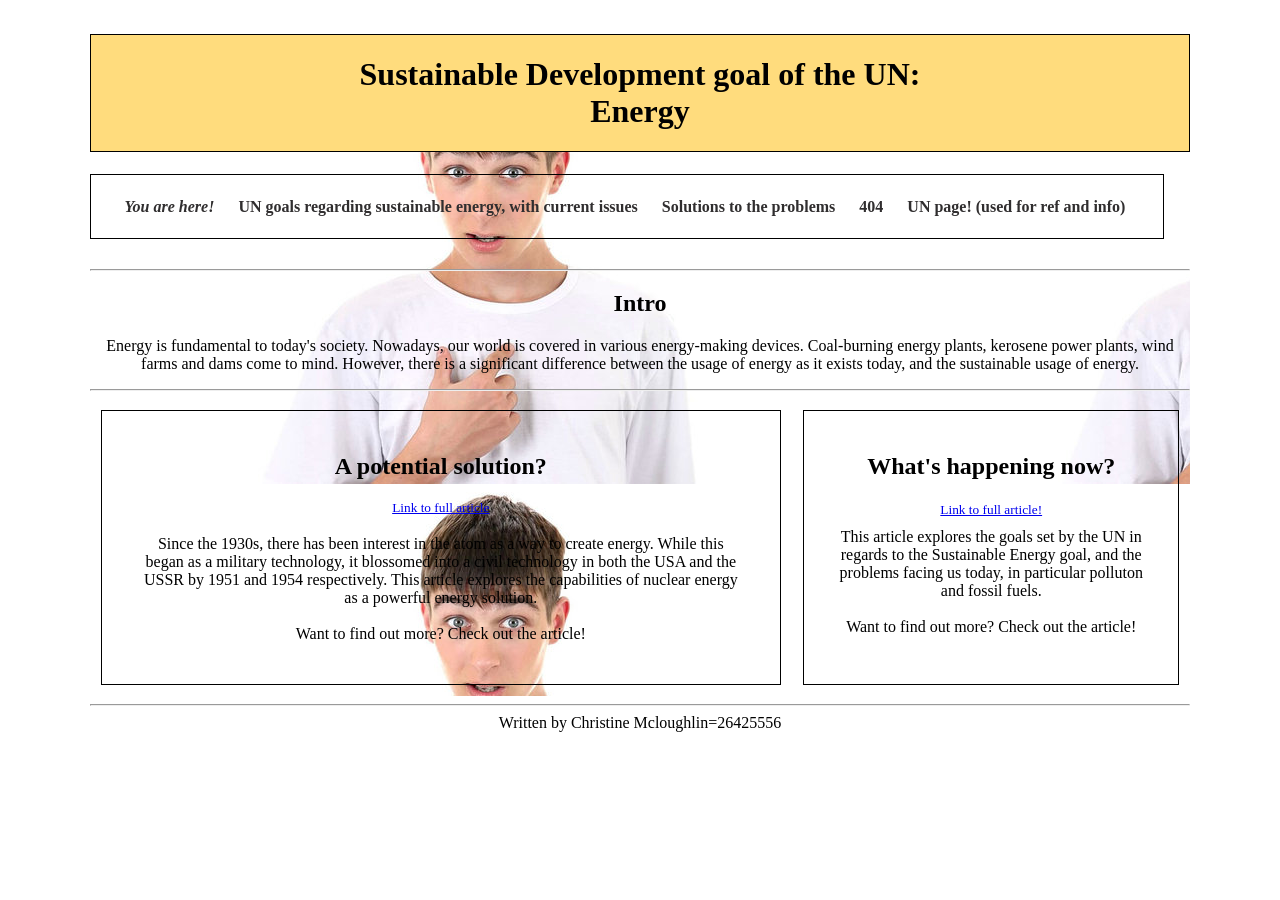
==== src/html/index.html @ 322b6c80 "'what do u mean this applies to me?' img with better layout" ====
<!doctype html>
<!-- Authors of the site = Anna Aslanian, Terry Egan, Christine Mcloughlin -->
<!-- Author of the page = Christine Mcloughlin-->
<html lang="en">
  <head>
    <meta charset="UTF-8" />
    <meta name="index.html" content="width=device-width, initial-scale=1.0" />
    <link
      rel="stylesheet"
      href="../css/index.css"
      type="text/css"
      media="all"
    />
    <title>Sustainable Development Goals - 7</title>
  </head>

  <!-- *************** end head ************ -->
  <body>
    <div class="container0">
      <!-- ************ start title ********** -->
      <div class="title">
        <h1>
          Sustainable Development goal of the UN: <br />
          Energy
        </h1>
      </div>
      <!-- ******* end title, start nav ********-->
      <div class="nav">
        <nav>
          <table>
            <tbody>
              <tb>
                <a href="./index.html" title="You are here!"
                  ><i><b>You are here!</b></i></a
                >
              </tb>
              <tb>
                <a href="./problemsandtargets.html" title="terry's page"
                  ><strong
                    >UN goals regarding sustainable energy, with current
                    issues</strong
                  ></a
                >
              </tb>

              <tb>
                <a href="./mypagethingy.html" title="angel's page"
                  ><strong>Solutions to the problems</strong></a
                >
              </tb>

              <tb>
                <a href="./mysterypage.html"><b>404</b></a>
              </tb>
              <tb>
                <a href="https://sdgs.un.org/goals/goal7" title="UN page"
                  ><strong>UN page! (used for ref and info)</strong></a
                >
              </tb>
            </tbody>
          </table>
        </nav>
      </div>
      <hr />
      <div class="para1">
        <h2>Intro</h2>
        <p>
          Energy is fundamental to today's society. Nowadays, our world is
          covered in various energy-making devices. Coal-burning energy plants,
          kerosene power plants, wind farms and dams come to mind. However,
          there is a significant difference between the usage of energy as it
          exists today, and the sustainable usage of energy.
        </p>
      </div>
      <section>
        <hr />
        <div class="container">
          <div class="container">
            <h2>A potential solution?</h2>
            <a href="./mypagethingy.html"
              ><small class="small-link">Link to full article</small></a
            >
            <article class="article">
              Since the 1930s, there has been interest in the atom as a way to
              create energy. While this began as a military technology, it
              blossomed into a civil technology in both the USA and the USSR by
              1951 and 1954 respectively. This article explores the capabilities
              of nuclear energy as a powerful energy solution. <br />
              <br />Want to find out more? Check out the article!
            </article>
          </div>
          <!-- end article 1-->

          <div class="container">
            <h2>What's happening now?</h2>
            <a href="./problemsandtargets.html"
              ><small>Link to full article!</small></a
            >
            <article class="article">
              This article explores the goals set by the UN in regards to the
              Sustainable Energy goal, and the problems facing us today, in
              particular polluton and fossil fuels. <br />
              <br />Want to find out more? Check out the article!
            </article>
          </div>
        </div>
      </section>
    </div>
    <hr />
    <footer class="footer">Written by Christine Mcloughlin=26425556</footer>
  </body>
  <!-- ************ end body************-->
</html>
---- src/css/index.css ----
/*** Author and Author's note ***
 * Author of this css file: Christine McLoughlin
 * Author's note: This css file is divided into sections, covering firstly elements, then classes.
 *
 * To other contributors, if you check this: Please communicate to me about style choices.
 *** END ***/
/* elements */

body {
  text-align: center;
  background: #ffffff;
  padding: 2%;
  margin-left: 5%;
  margin-right: 5%;
  appearance: auto;
}

nav {
  display: flex;
  text-align: center;
  list-style-type: none;
  margin-top: 2%;
  margin-bottom: 2%;
  padding: 2%;
  border: 1px;
  border-style: solid;
}

h2 {
  text-align: center;
}

/* classes */
.container0 {
  background-image: url(../img/guy-pointing-at-himself.jpg);
}
.title {
  text-align: center;
  background: rgb(255, 220, 125);
  border: 1px;
  border-style: solid;
}

.nav {
  display: flex;
}
.nav tb a {
  color: #302e2f;
  padding: 10px 12px;
  text-decoration: none;
}

.nav tb a:hover {
  color: #0026ff;
}
.container {
  display: flex;
  text-align: center;
}
.container div {
  text-align: center;
  margin: 1%;
  padding: 2%;
  border: 1px;
  border-style: solid;
  flex-direction: column;
}
.article {
  margin: 1%;
  padding: 2%;
}
.small-link {
  text-align: center;
  text-decoration: none;
  display: block;
  margin-left: 30%;
  margin-right: 30%;
}
.footer {
  margin-bottom: 25px;
}
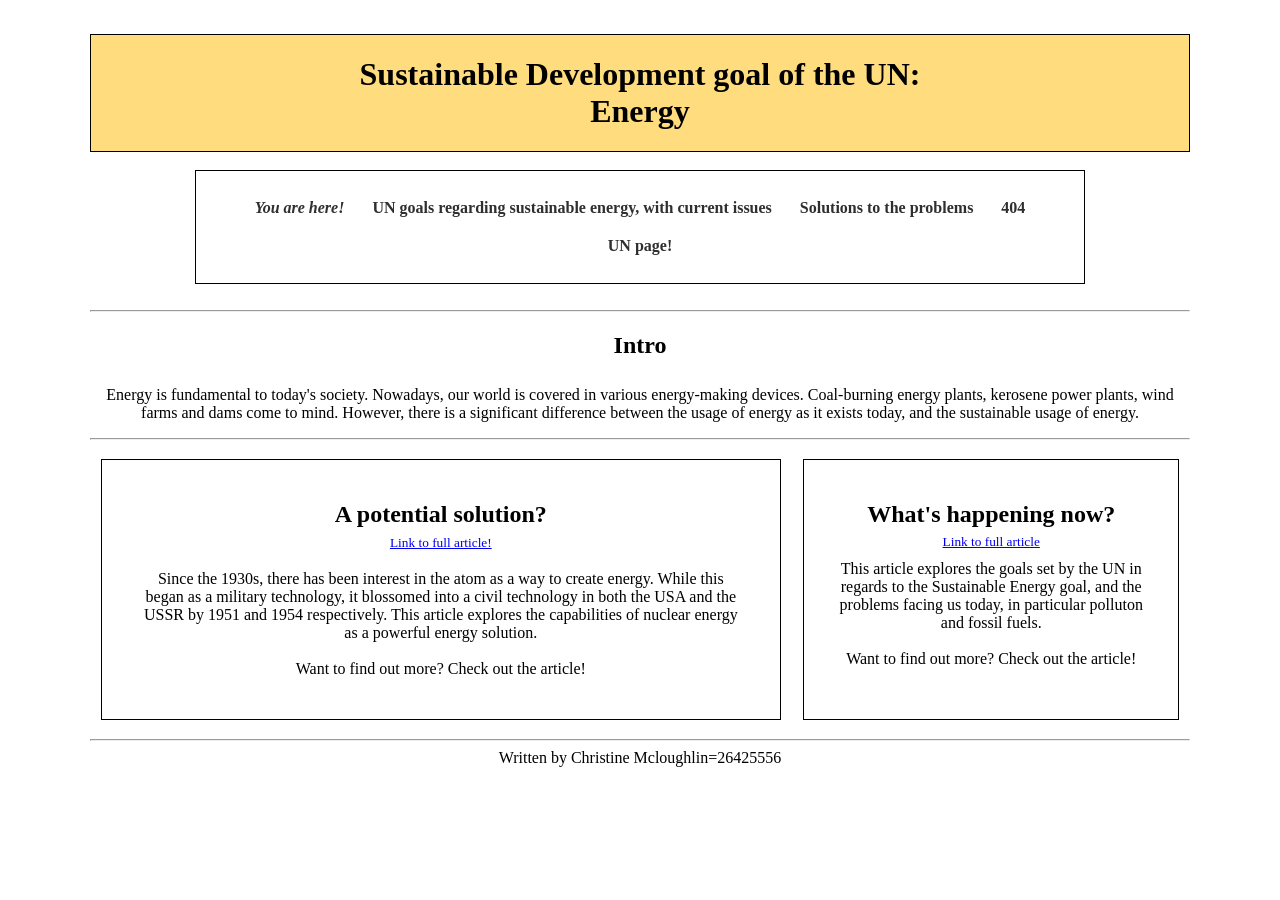
==== commit 038f694e: "style tweaks for index.css" ====
--- a/src/html/index.html
+++ b/src/html/index.html
@@ -54,7 +54,7 @@
               </tb>
               <tb>
                 <a href="https://sdgs.un.org/goals/goal7" title="UN page"
-                  ><strong>UN page! (used for ref and info)</strong></a
+                  ><strong>UN page!</strong></a
                 >
               </tb>
             </tbody>
@@ -78,7 +78,7 @@
           <div class="container">
             <h2>A potential solution?</h2>
             <a href="./mypagethingy.html"
-              ><small class="small-link">Link to full article</small></a
+              ><small class="small-link">Link to full article!</small></a
             >
             <article class="article">
               Since the 1930s, there has been interest in the atom as a way to
@@ -94,7 +94,7 @@
           <div class="container">
             <h2>What's happening now?</h2>
             <a href="./problemsandtargets.html"
-              ><small>Link to full article!</small></a
+              ><small>Link to full article</small></a
             >
             <article class="article">
               This article explores the goals set by the UN in regards to the
--- a/src/css/index.css
+++ b/src/css/index.css
@@ -16,7 +16,7 @@
 }
 
 nav {
-  display: flex;
+  display: inline-block;
   text-align: center;
   list-style-type: none;
   margin-top: 2%;
@@ -28,11 +28,13 @@
 
 h2 {
   text-align: center;
+  margin-bottom: 0%;
+  padding-bottom: 1%;
 }
 
 /* classes */
 .container0 {
-  background-image: url(../img/guy-pointing-at-himself.jpg);
+  /*  background-image: url(../img/guy-pointing-at-himself.jpg); */
 }
 .title {
   text-align: center;
@@ -42,12 +44,13 @@
 }
 
 .nav {
-  display: flex;
+  display: inline-block;
 }
 .nav tb a {
   color: #302e2f;
   padding: 10px 12px;
   text-decoration: none;
+  display: inline-block;
 }
 
 .nav tb a:hover {
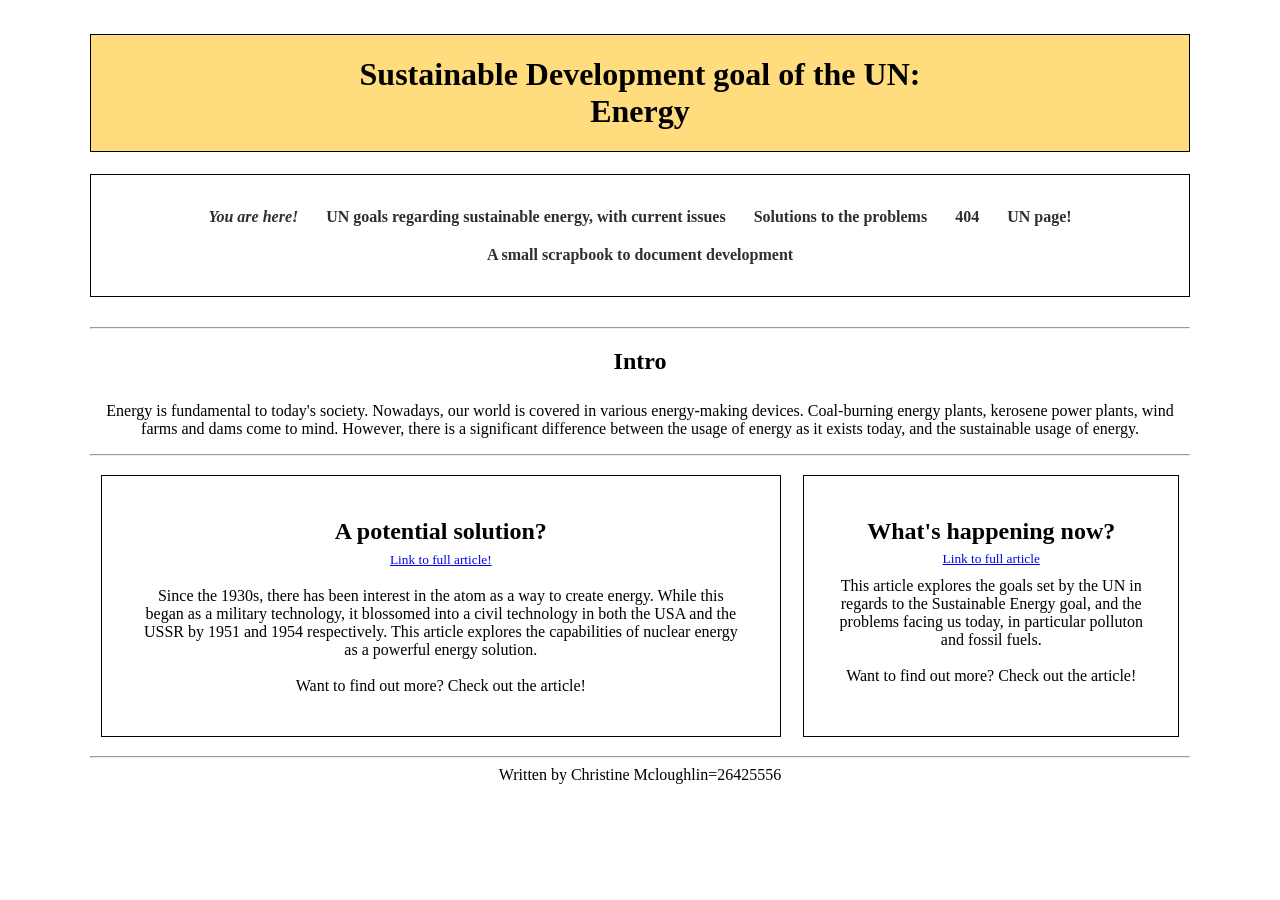
==== commit 7af5fdaf: "added development scrapbook page, development in progress!" ====
--- a/src/html/index.html
+++ b/src/html/index.html
@@ -57,6 +57,13 @@
                   ><strong>UN page!</strong></a
                 >
               </tb>
+              <tb>
+                <a
+                  href="./development.html"
+                  title="development images and article artifacts"
+                  ><strong>A small scrapbook to document development</strong></a
+                ></tb
+              >
             </tbody>
           </table>
         </nav>
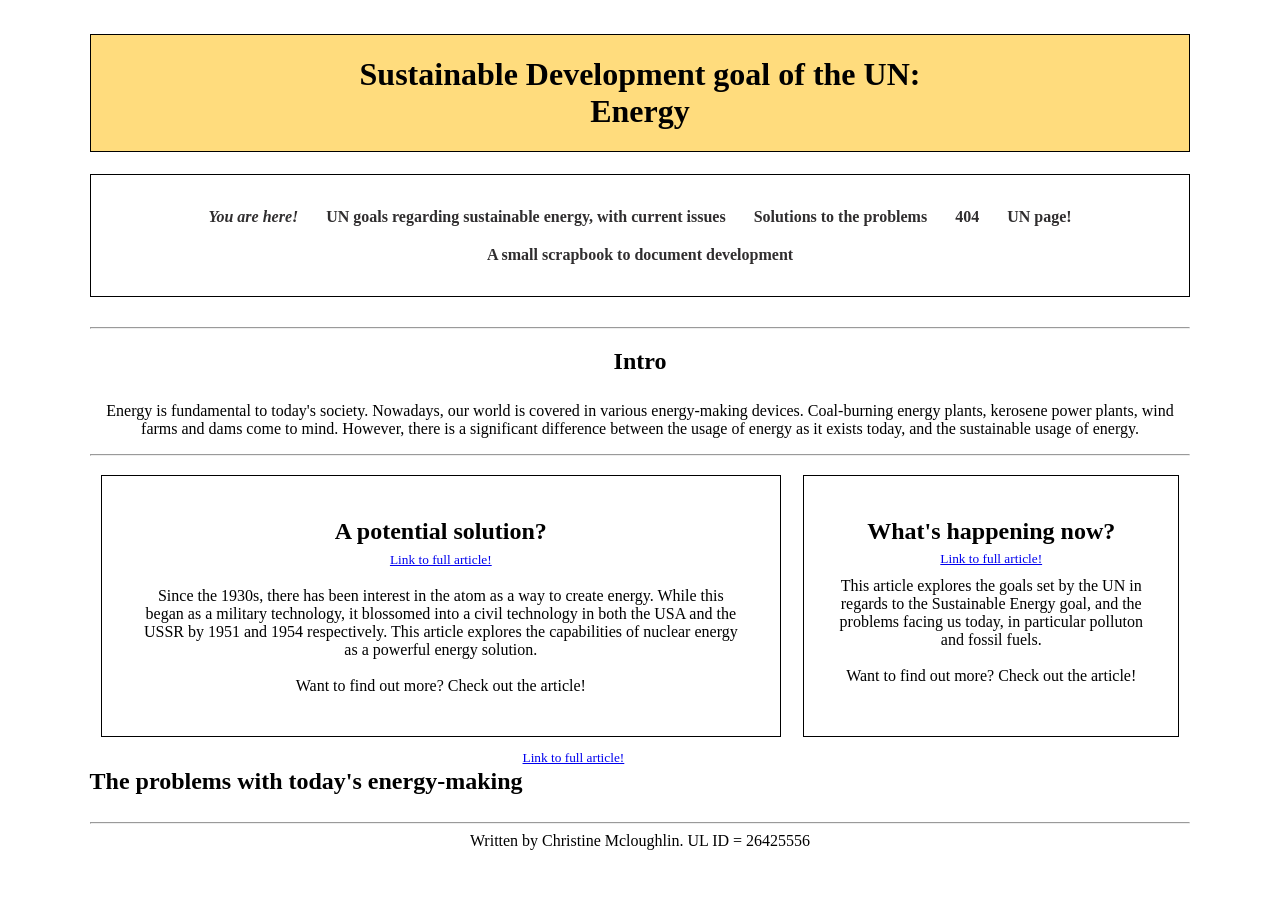
==== commit 137bea65: "christine's back in the game baby" ====
--- a/src/html/index.html
+++ b/src/html/index.html
@@ -101,7 +101,7 @@
           <div class="container">
             <h2>What's happening now?</h2>
             <a href="./problemsandtargets.html"
-              ><small>Link to full article</small></a
+              ><small>Link to full article!</small></a
             >
             <article class="article">
               This article explores the goals set by the UN in regards to the
@@ -110,11 +110,19 @@
               <br />Want to find out more? Check out the article!
             </article>
           </div>
+          <!-- end article 2 -->
+        </div>
+        <div class="container">
+          <h2>The problems with today's energy-making</h2>
+          <a href="./chrispage.html"><small>Link to full article!</small></a>
+          <article class="article"></article>
         </div>
       </section>
     </div>
     <hr />
-    <footer class="footer">Written by Christine Mcloughlin=26425556</footer>
+    <footer class="footer">
+      Written by Christine Mcloughlin. UL ID = 26425556
+    </footer>
   </body>
   <!-- ************ end body************-->
 </html>
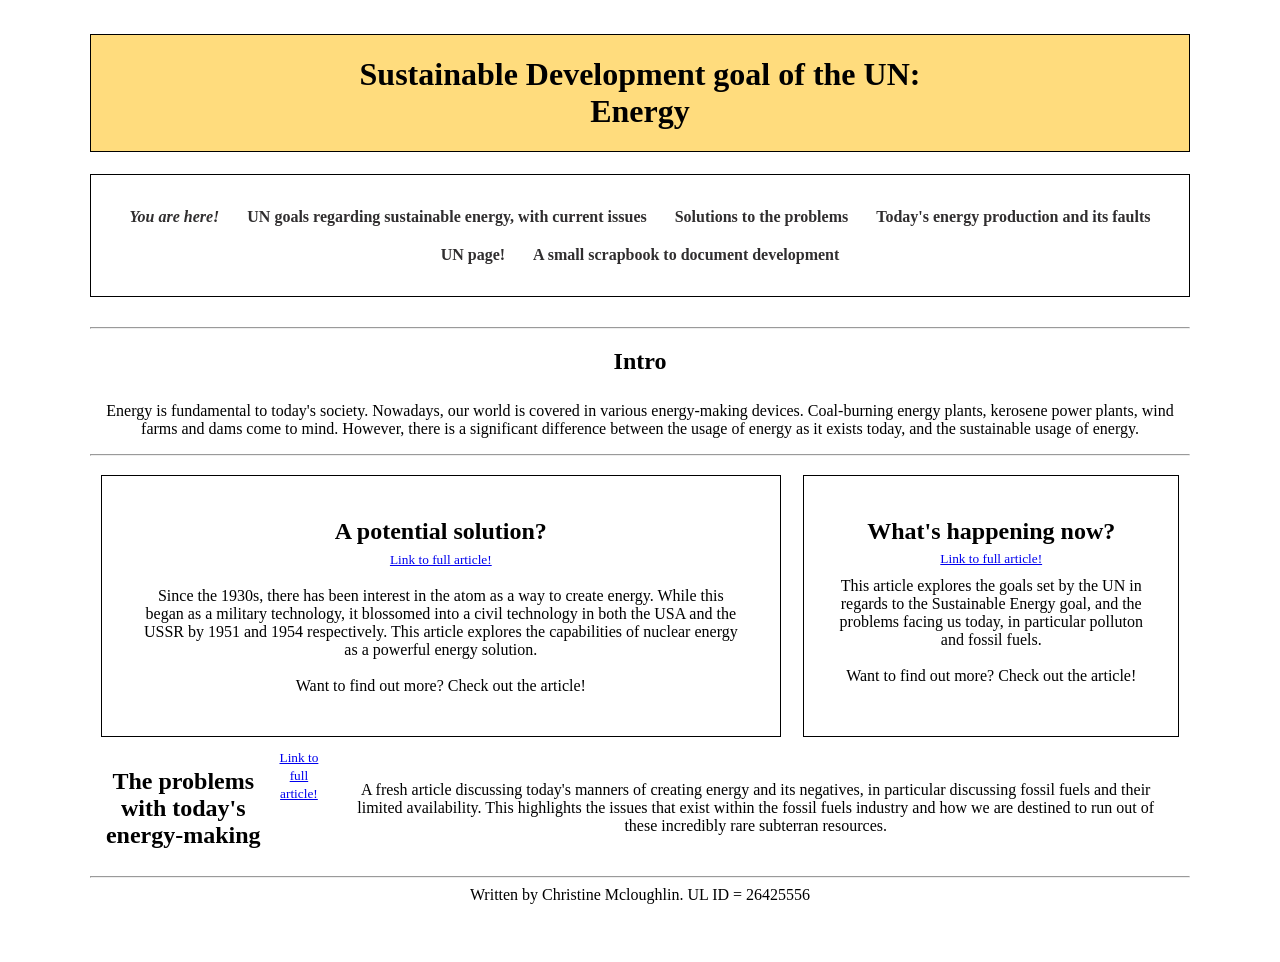
==== commit 8aa35c08: "added article on Chris' site" ====
--- a/src/html/index.html
+++ b/src/html/index.html
@@ -50,7 +50,9 @@
               </tb>
 
               <tb>
-                <a href="./mysterypage.html"><b>404</b></a>
+                <a href="./chrispage.html"
+                  ><b>Today's energy production and its faults</b></a
+                >
               </tb>
               <tb>
                 <a href="https://sdgs.un.org/goals/goal7" title="UN page"
@@ -115,7 +117,13 @@
         <div class="container">
           <h2>The problems with today's energy-making</h2>
           <a href="./chrispage.html"><small>Link to full article!</small></a>
-          <article class="article"></article>
+          <article class="article">
+            A fresh article discussing today's manners of creating energy and
+            its negatives, in particular discussing fossil fuels and their
+            limited availability. This highlights the issues that exist within
+            the fossil fuels industry and how we are destined to run out of
+            these incredibly rare subterran resources.
+          </article>
         </div>
       </section>
     </div>
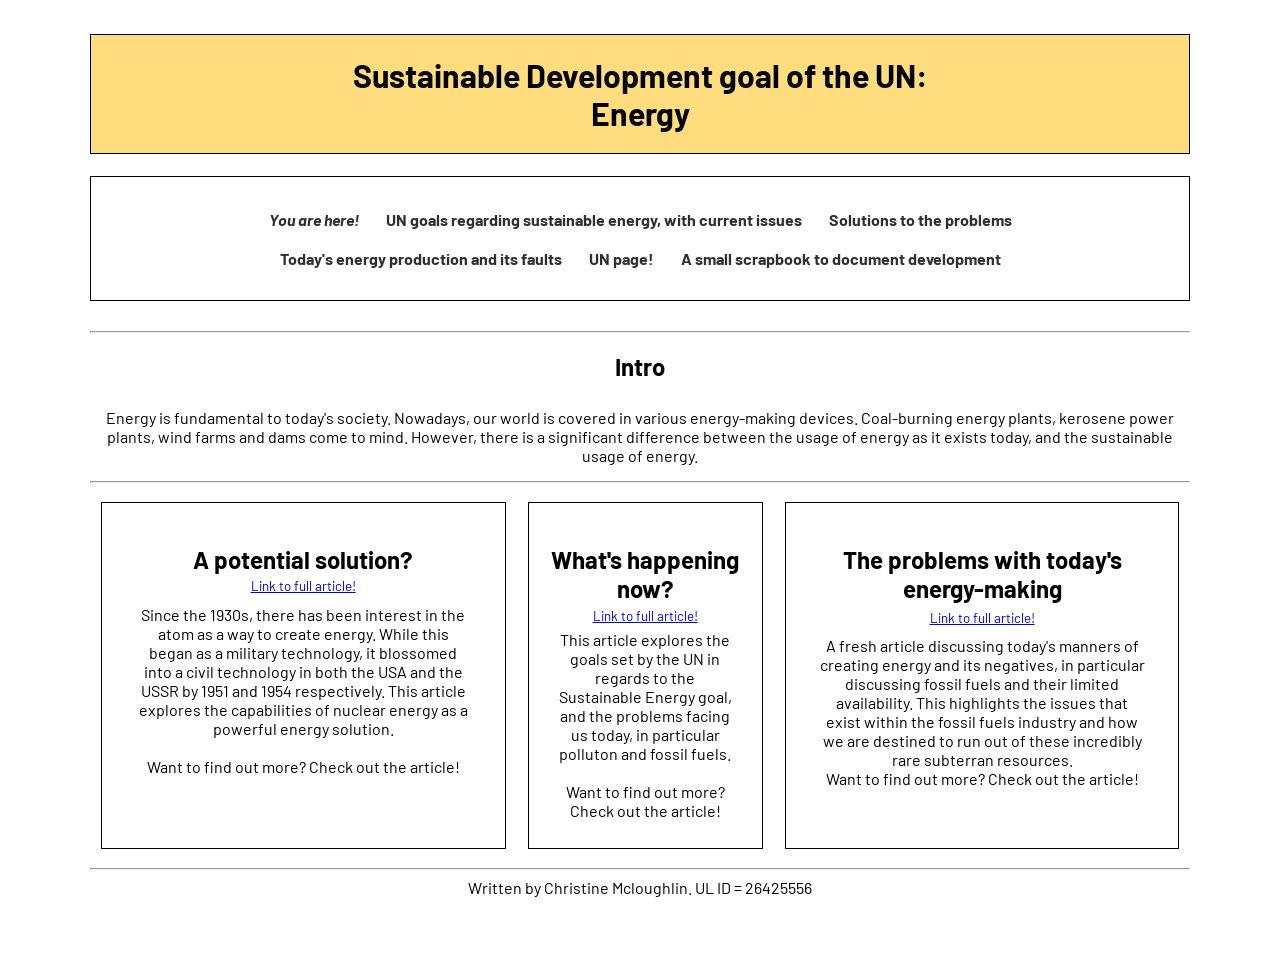
==== commit 4b93f484: "fixed font, added article PROPERLY i hope" ====
--- a/src/html/index.html
+++ b/src/html/index.html
@@ -4,13 +4,22 @@
 <html lang="en">
   <head>
     <meta charset="UTF-8" />
-    <meta name="index.html" content="width=device-width, initial-scale=1.0" />
+    <meta name="viewport" content="width=device-width, initial-scale=1.0" />
     <link
       rel="stylesheet"
       href="../css/index.css"
       type="text/css"
       media="all"
     />
+    <link
+      rel="stylesheet"
+      href="https://fonts.googleapis.com/css?family=Barlow"
+    />
+    <style>
+      body {
+        font-family: "Barlow", sans-serif;
+      }
+    </style>
     <title>Sustainable Development Goals - 7</title>
   </head>
 
@@ -113,17 +122,19 @@
             </article>
           </div>
           <!-- end article 2 -->
-        </div>
-        <div class="container">
-          <h2>The problems with today's energy-making</h2>
-          <a href="./chrispage.html"><small>Link to full article!</small></a>
-          <article class="article">
-            A fresh article discussing today's manners of creating energy and
-            its negatives, in particular discussing fossil fuels and their
-            limited availability. This highlights the issues that exist within
-            the fossil fuels industry and how we are destined to run out of
-            these incredibly rare subterran resources.
-          </article>
+
+          <div class="container">
+            <h2>The problems with today's energy-making</h2>
+            <a href="./chrispage.html"><small>Link to full article!</small></a>
+            <article class="article">
+              A fresh article discussing today's manners of creating energy and
+              its negatives, in particular discussing fossil fuels and their
+              limited availability. This highlights the issues that exist within
+              the fossil fuels industry and how we are destined to run out of
+              these incredibly rare subterran resources. <br />
+              Want to find out more? Check out the article!
+            </article>
+          </div>
         </div>
       </section>
     </div>
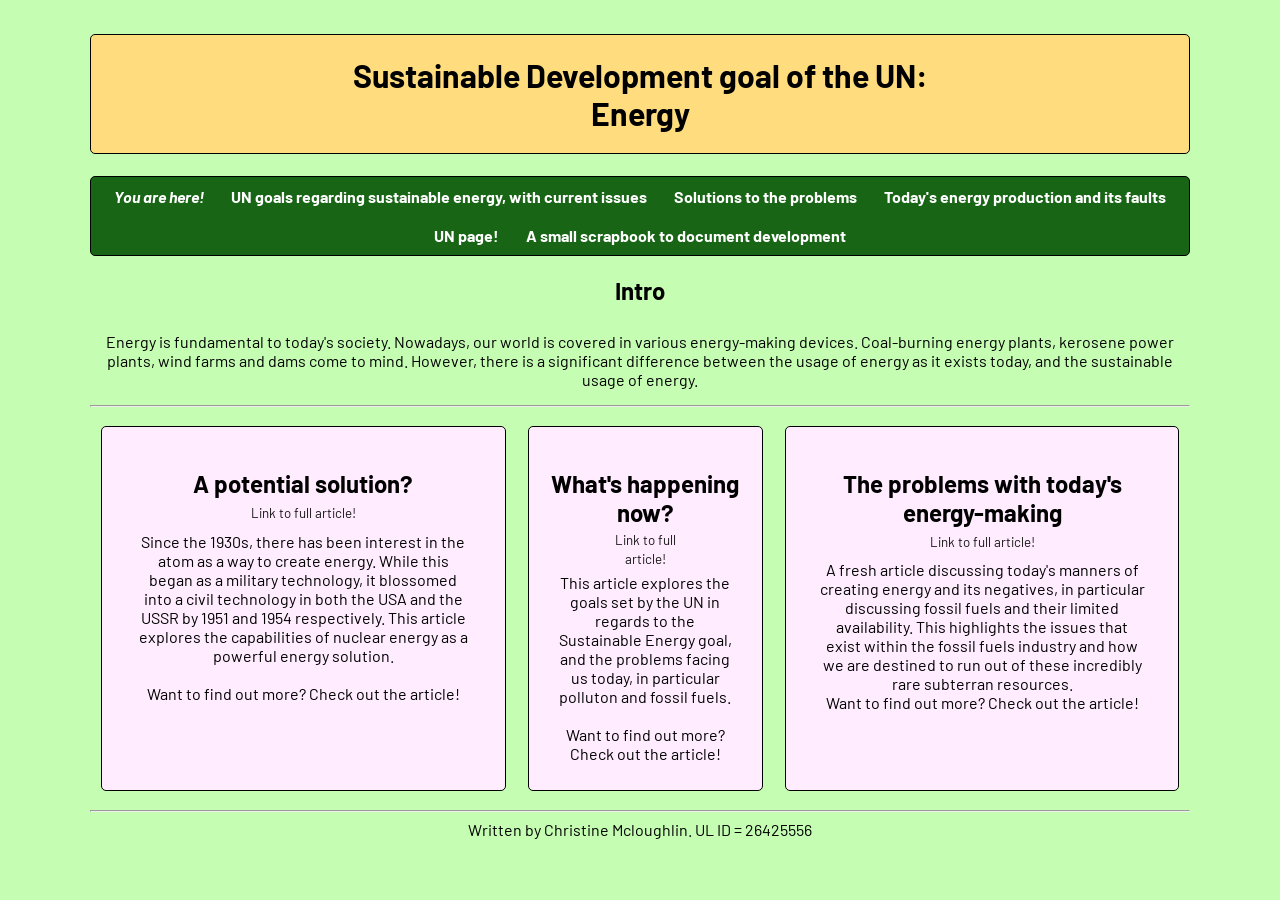
==== commit 1f74d6bd: "changes" ====
--- a/src/html/index.html
+++ b/src/html/index.html
@@ -79,7 +79,6 @@
           </table>
         </nav>
       </div>
-      <hr />
       <div class="para1">
         <h2>Intro</h2>
         <p>
--- a/src/css/index.css
+++ b/src/css/index.css
@@ -4,11 +4,27 @@
  *
  * To other contributors, if you check this: Please communicate to me about style choices.
  *** END ***/
+
+/* TODO: clean this mess up */
+/* define colors */
+
+:root {
+  /*--background-color: #ffedff;
+   * 
+   * new background color */
+  --background-color: #a9fc8daa;
+  --background-articles: #ffedff;
+  --title-bg: rgb(255, 220, 125);
+  --nav-bg: #196516;
+  --nav-links: #ffffff;
+  --links: #191919;
+  --link-hover: #0026ff;
+}
 /* elements */
 
 body {
   text-align: center;
-  background: #ffffff;
+  background: var(--background-color);
   padding: 2%;
   margin-left: 5%;
   margin-right: 5%;
@@ -16,14 +32,16 @@
 }
 
 nav {
-  display: inline-block;
+  display: block;
   text-align: center;
+  background-color: var(--nav-bg);
   list-style-type: none;
   margin-top: 2%;
-  margin-bottom: 2%;
-  padding: 2%;
+  margin-bottom: 0;
+  padding: 0;
   border: 1px;
   border-style: solid;
+  border-radius: 5px;
 }
 
 h2 {
@@ -38,23 +56,22 @@
 }
 .title {
   text-align: center;
-  background: rgb(255, 220, 125);
+  background: var(--title-bg);
   border: 1px;
   border-style: solid;
+  border-radius: 5px;
 }
 
-.nav {
-  display: inline-block;
-}
 .nav tb a {
-  color: #302e2f;
+  color: var(--nav-links);
   padding: 10px 12px;
   text-decoration: none;
   display: inline-block;
 }
 
 .nav tb a:hover {
-  color: #0026ff;
+  color: var(--link-hover);
+  font-style: italic;
 }
 .container {
   display: flex;
@@ -66,19 +83,29 @@
   padding: 2%;
   border: 1px;
   border-style: solid;
+  border-radius: 5px;
   flex-direction: column;
+  background-color: var(--background-articles);
 }
 .article {
   margin: 1%;
   padding: 2%;
 }
-.small-link {
+.container a {
   text-align: center;
   text-decoration: none;
+  color: var(--links);
   display: block;
   margin-left: 30%;
   margin-right: 30%;
 }
+
+.container a:hover {
+  color: var(--link-hover);
+  font-style: italic;
+}
+
 .footer {
   margin-bottom: 25px;
+  margin-top: 2px;
 }
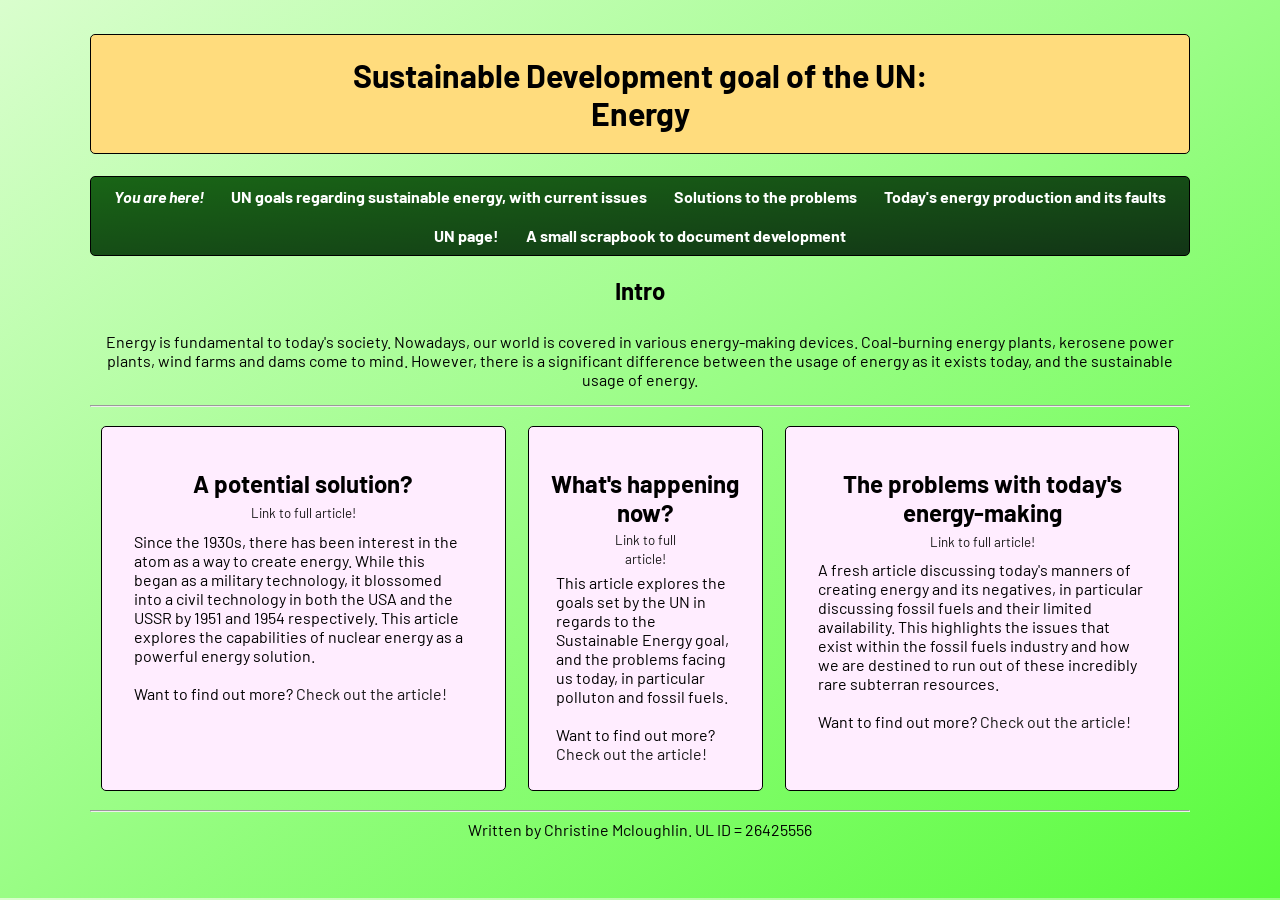
==== commit 220c9ebf: "changes" ====
--- a/src/html/index.html
+++ b/src/html/index.html
@@ -94,44 +94,53 @@
         <div class="container">
           <div class="container">
             <h2>A potential solution?</h2>
-            <a href="./mypagethingy.html"
-              ><small class="small-link">Link to full article!</small></a
+            <a href="./mypagethingy.html" class="small-link"
+              ><small>Link to full article!</small></a
             >
             <article class="article">
               Since the 1930s, there has been interest in the atom as a way to
               create energy. While this began as a military technology, it
               blossomed into a civil technology in both the USA and the USSR by
               1951 and 1954 respectively. This article explores the capabilities
-              of nuclear energy as a powerful energy solution. <br />
-              <br />Want to find out more? Check out the article!
+              of nuclear energy as a powerful energy solution.
+              <br />
+              <br />Want to find out more?
+              <a href="./mypagethingy.html">Check out the article!</a>
             </article>
           </div>
           <!-- end article 1-->
 
           <div class="container">
             <h2>What's happening now?</h2>
-            <a href="./problemsandtargets.html"
+            <a href="./problemsandtargets.html" class="small-link"
               ><small>Link to full article!</small></a
             >
             <article class="article">
               This article explores the goals set by the UN in regards to the
               Sustainable Energy goal, and the problems facing us today, in
-              particular polluton and fossil fuels. <br />
-              <br />Want to find out more? Check out the article!
+              particular polluton and fossil fuels.
+              <br />
+              <br />Want to find out more?
+              <a href="./problemsandtargets.html">Check out the article!</a>
             </article>
           </div>
           <!-- end article 2 -->
 
           <div class="container">
             <h2>The problems with today's energy-making</h2>
-            <a href="./chrispage.html"><small>Link to full article!</small></a>
+            <a href="./chrispage.html" class="small-link"
+              ><small>Link to full article!</small></a
+            >
             <article class="article">
               A fresh article discussing today's manners of creating energy and
               its negatives, in particular discussing fossil fuels and their
               limited availability. This highlights the issues that exist within
               the fossil fuels industry and how we are destined to run out of
-              these incredibly rare subterran resources. <br />
-              Want to find out more? Check out the article!
+              these incredibly rare subterran resources.
+              <br />
+              <br />
+              Want to find out more?
+              <a href="./chrispage.html">Check out the article!</a>
             </article>
           </div>
         </div>
--- a/src/css/index.css
+++ b/src/css/index.css
@@ -9,22 +9,26 @@
 /* define colors */
 
 :root {
-  /*--background-color: #ffedff;
-   * 
-   * new background color */
-  --background-color: #a9fc8daa;
+  --background-color1: #d9fecd;
+  --background-color2: #59fc3d;
   --background-articles: #ffedff;
   --title-bg: rgb(255, 220, 125);
-  --nav-bg: #196516;
+  --nav-bg1: #196516;
+  --nav-bg2: #123516;
   --nav-links: #ffffff;
   --links: #191919;
   --link-hover: #0026ff;
 }
+
 /* elements */
 
 body {
   text-align: center;
-  background: var(--background-color);
+  background-image: linear-gradient(
+    to bottom right,
+    var(--background-color1),
+    var(--background-color2)
+  );
   padding: 2%;
   margin-left: 5%;
   margin-right: 5%;
@@ -34,7 +38,11 @@
 nav {
   display: block;
   text-align: center;
-  background-color: var(--nav-bg);
+  background-image: linear-gradient(
+    to bottom right,
+    var(--nav-bg1),
+    var(--nav-bg2)
+  );
   list-style-type: none;
   margin-top: 2%;
   margin-bottom: 0;
@@ -51,9 +59,7 @@
 }
 
 /* classes */
-.container0 {
-  /*  background-image: url(../img/guy-pointing-at-himself.jpg); */
-}
+
 .title {
   text-align: center;
   background: var(--title-bg);
@@ -73,12 +79,14 @@
   color: var(--link-hover);
   font-style: italic;
 }
+
 .container {
   display: flex;
   text-align: center;
 }
+
 .container div {
-  text-align: center;
+  text-align: left;
   margin: 1%;
   padding: 2%;
   border: 1px;
@@ -87,11 +95,8 @@
   flex-direction: column;
   background-color: var(--background-articles);
 }
-.article {
-  margin: 1%;
-  padding: 2%;
-}
-.container a {
+
+.small-link {
   text-align: center;
   text-decoration: none;
   color: var(--links);
@@ -105,6 +110,21 @@
   font-style: italic;
 }
 
+.article {
+  margin: 1%;
+  padding: 2%;
+}
+
+.article a {
+  color: var(--links);
+  text-decoration: none;
+}
+
+.article a:hover {
+  color: var(--link-hover);
+  text-decoration: none;
+}
+
 .footer {
   margin-bottom: 25px;
   margin-top: 2px;
